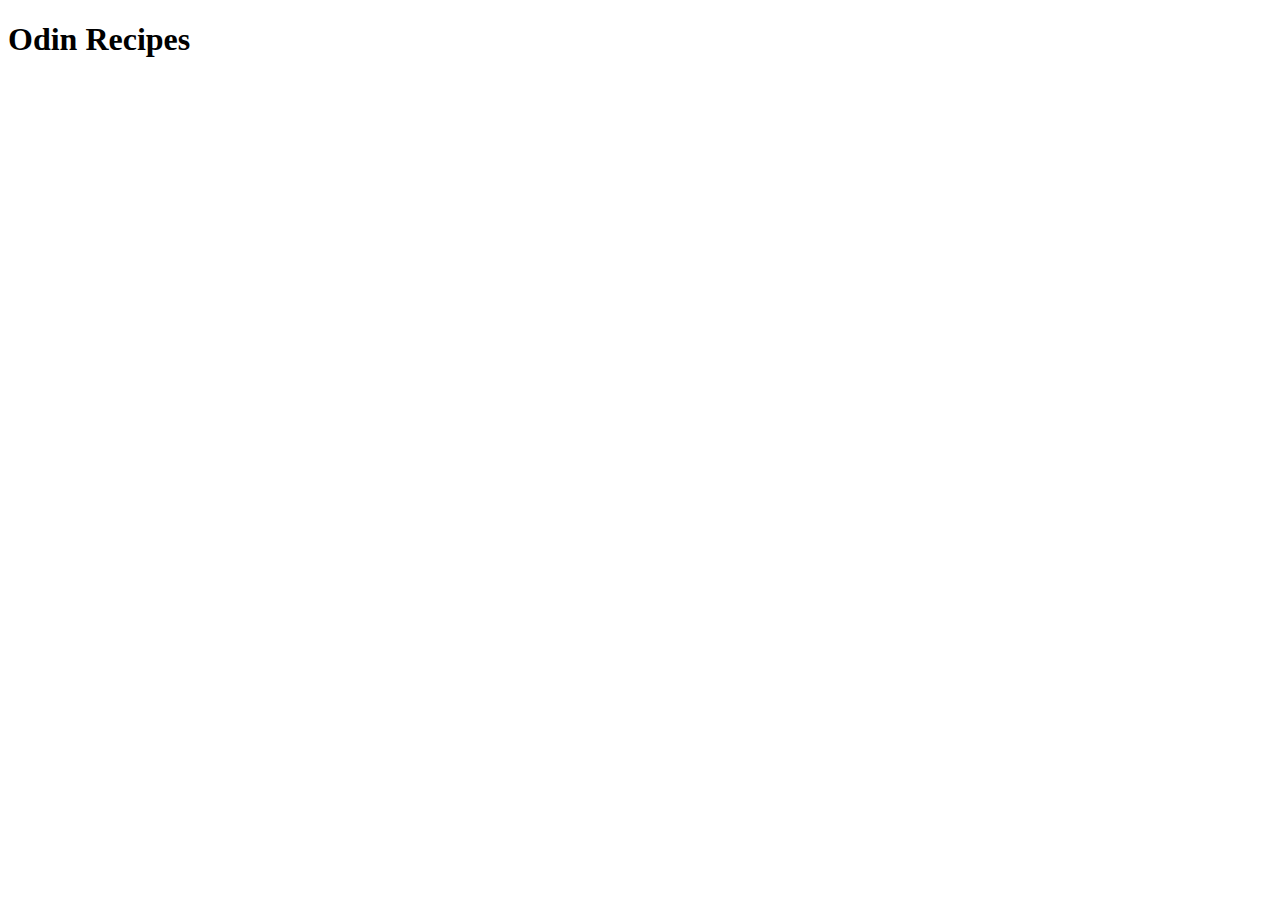
==== index.html @ 423bb85b "Add index.html boilerplate with header" ====
<!DOCTYPE html>
<html lang="en">
<head>
    <meta charset="UTF-8">
    <meta http-equiv="X-UA-Compatible" content="IE=edge">
    <meta name="viewport" content="width=<device-width>, initial-scale=1.0">
    <title>Document</title>
</head>
<body>
    <h1>Odin Recipes</h1>
    
</body>
</html>
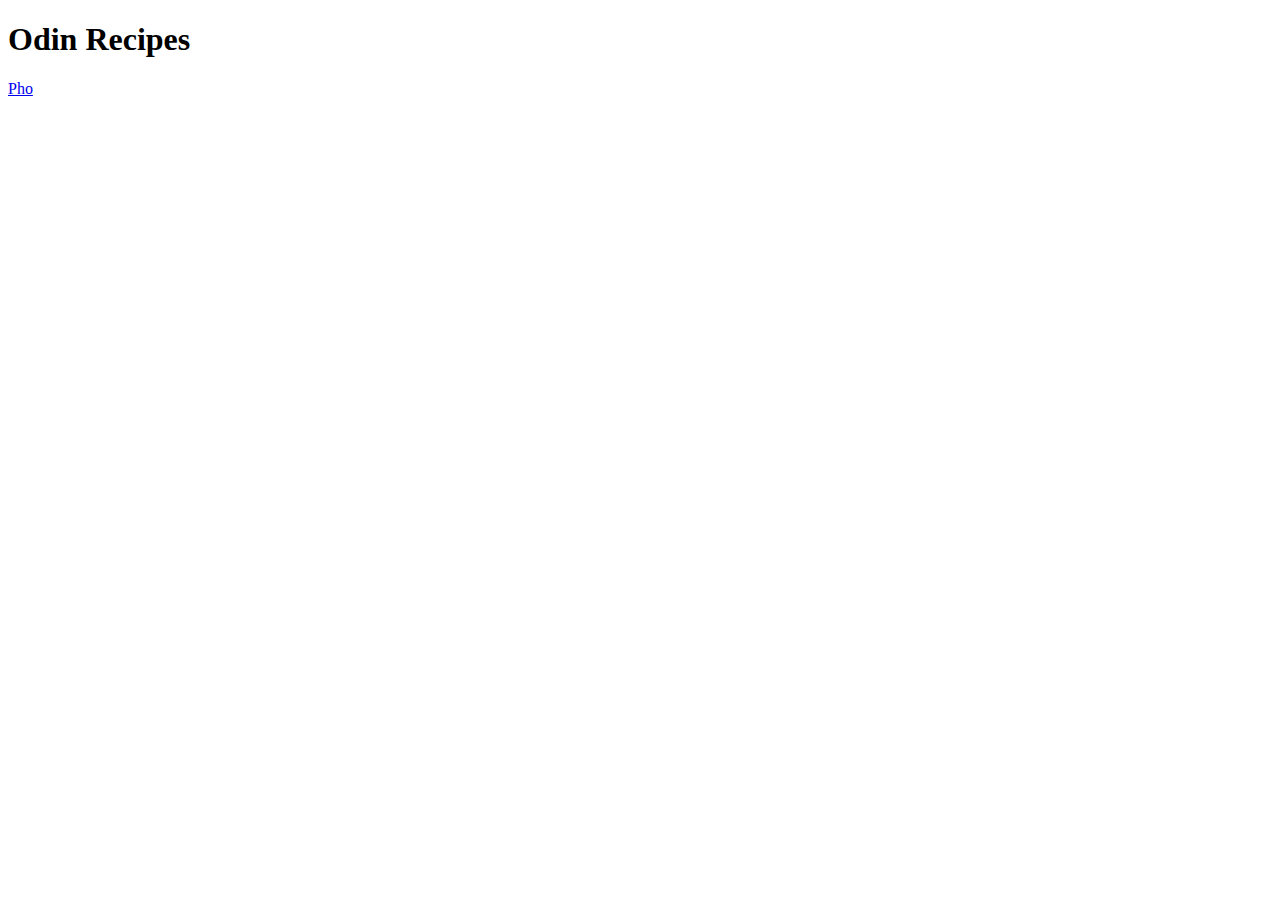
==== commit 57eaad1e: "Add ingredients and steps to pho.html" ====
--- a/index.html
+++ b/index.html
@@ -9,5 +9,7 @@
 <body>
     <h1>Odin Recipes</h1>
     
+    <a href="./recipes/pho.html">Pho</a>
+    
 </body>
 </html>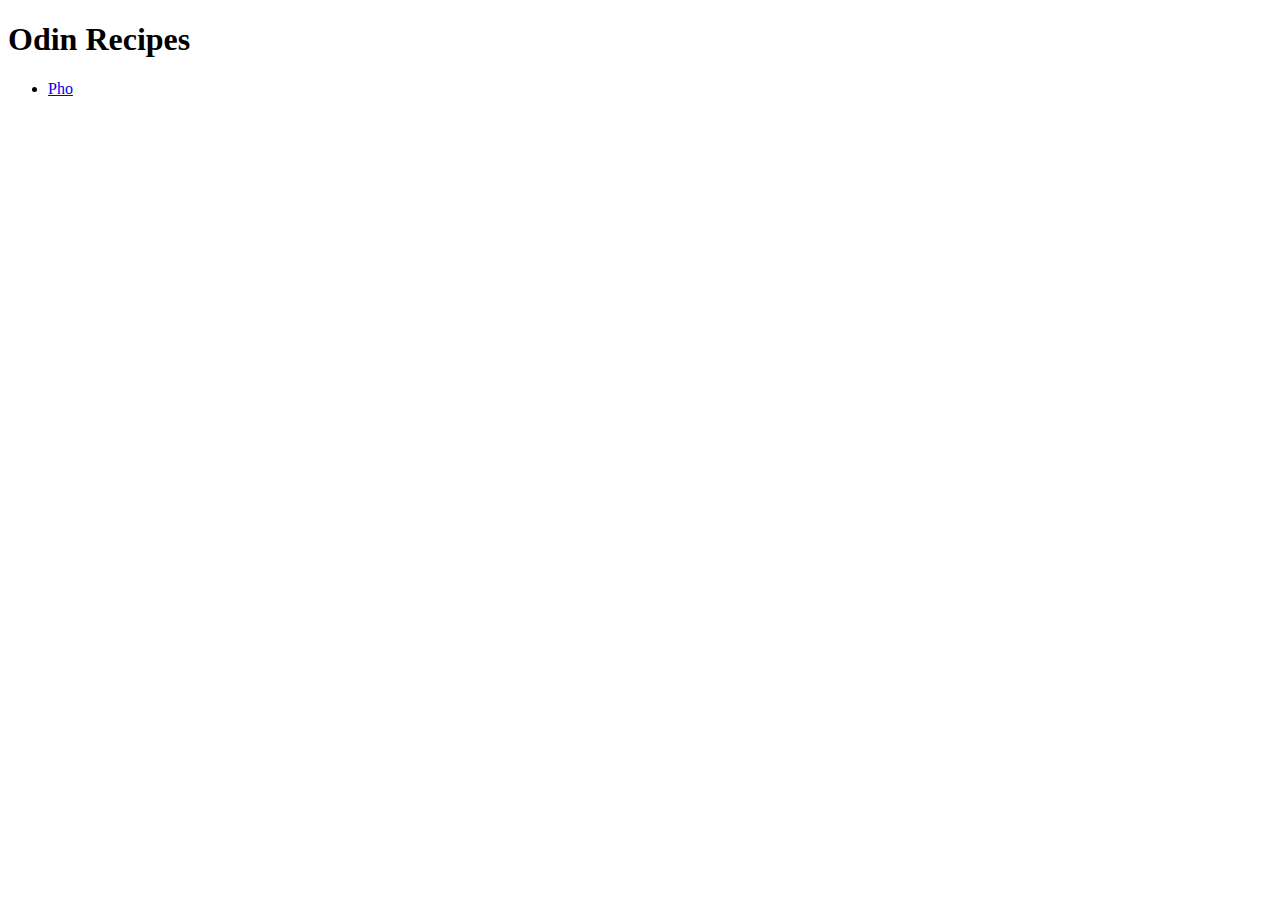
==== commit bdf47d64: "Change links on index to list" ====
--- a/index.html
+++ b/index.html
@@ -9,7 +9,9 @@
 <body>
     <h1>Odin Recipes</h1>
     
-    <a href="./recipes/pho.html">Pho</a>
+    <ul>
+        <li><a href="./recipes/pho.html">Pho</a></li>
+    </ul>    
     
 </body>
 </html>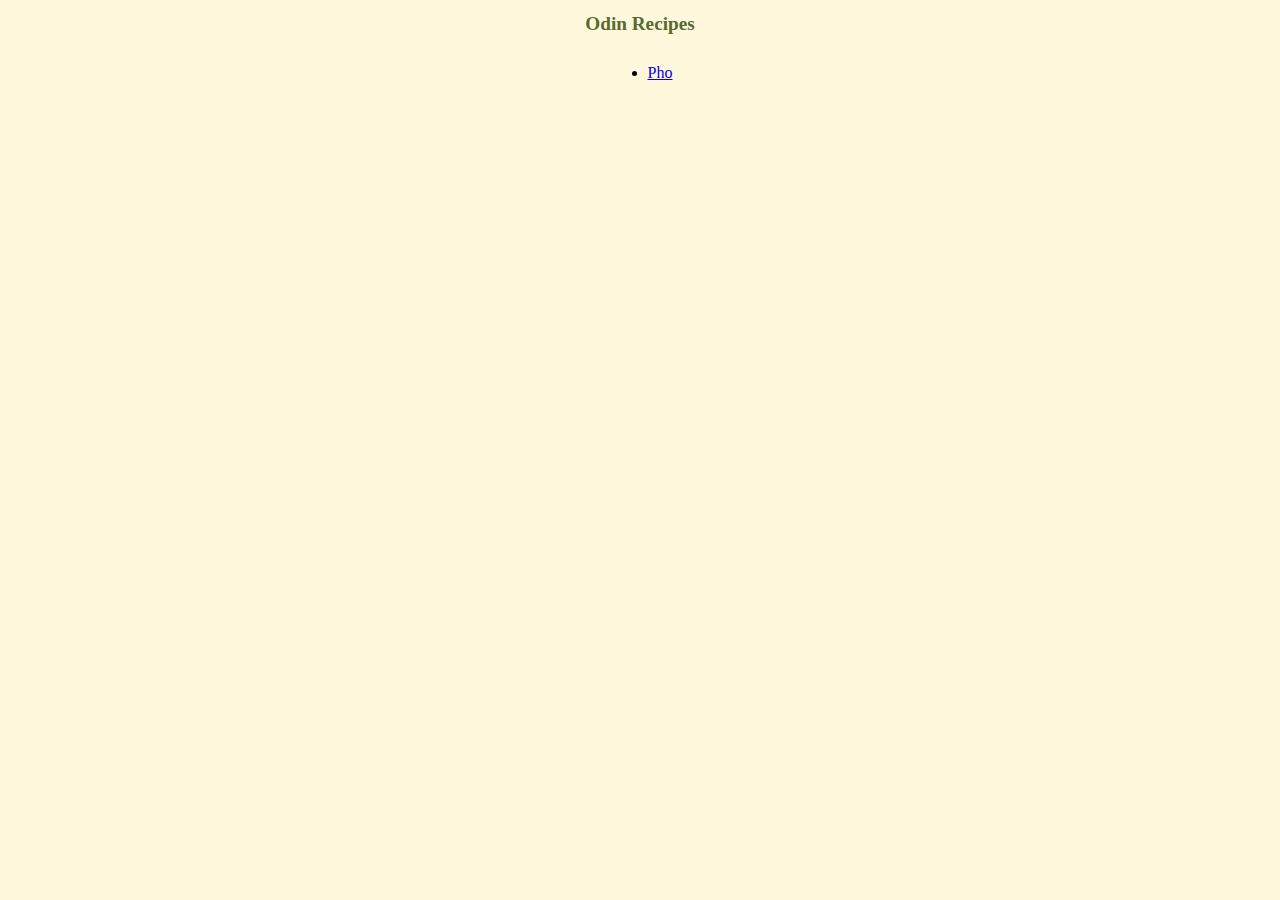
==== commit cf18dfdf: "Add stylesheet" ====
--- a/index.html
+++ b/index.html
@@ -1,13 +1,14 @@
 <!DOCTYPE html>
 <html lang="en">
 <head>
+    <link rel="stylesheet" href="styles.css">
     <meta charset="UTF-8">
     <meta http-equiv="X-UA-Compatible" content="IE=edge">
     <meta name="viewport" content="width=<device-width>, initial-scale=1.0">
     <title>Document</title>
 </head>
 <body>
-    <h1>Odin Recipes</h1>
+    <h1 class="title">Odin Recipes</h1>
     
     <ul>
         <li><a href="./recipes/pho.html">Pho</a></li>
--- a/styles.css
+++ b/styles.css
@@ -0,0 +1,26 @@
+body{
+    background-color: cornsilk;
+    font-family: 'Times New Roman', Times, serif;
+    text-align: center;
+}
+ul,ol{
+    display: inline-block;
+    text-align: left;
+}
+.title{
+    color: darkolivegreen;
+    font-weight: bolder;
+    font-size: larger;
+}
+.heading{
+    color: darkolivegreen;
+    font-size: large;
+    font-weight: bold;
+}
+.pho {
+    display: block;
+    margin-left: auto;
+    margin-right: auto;
+    width: 50%;
+    height: auto;
+}